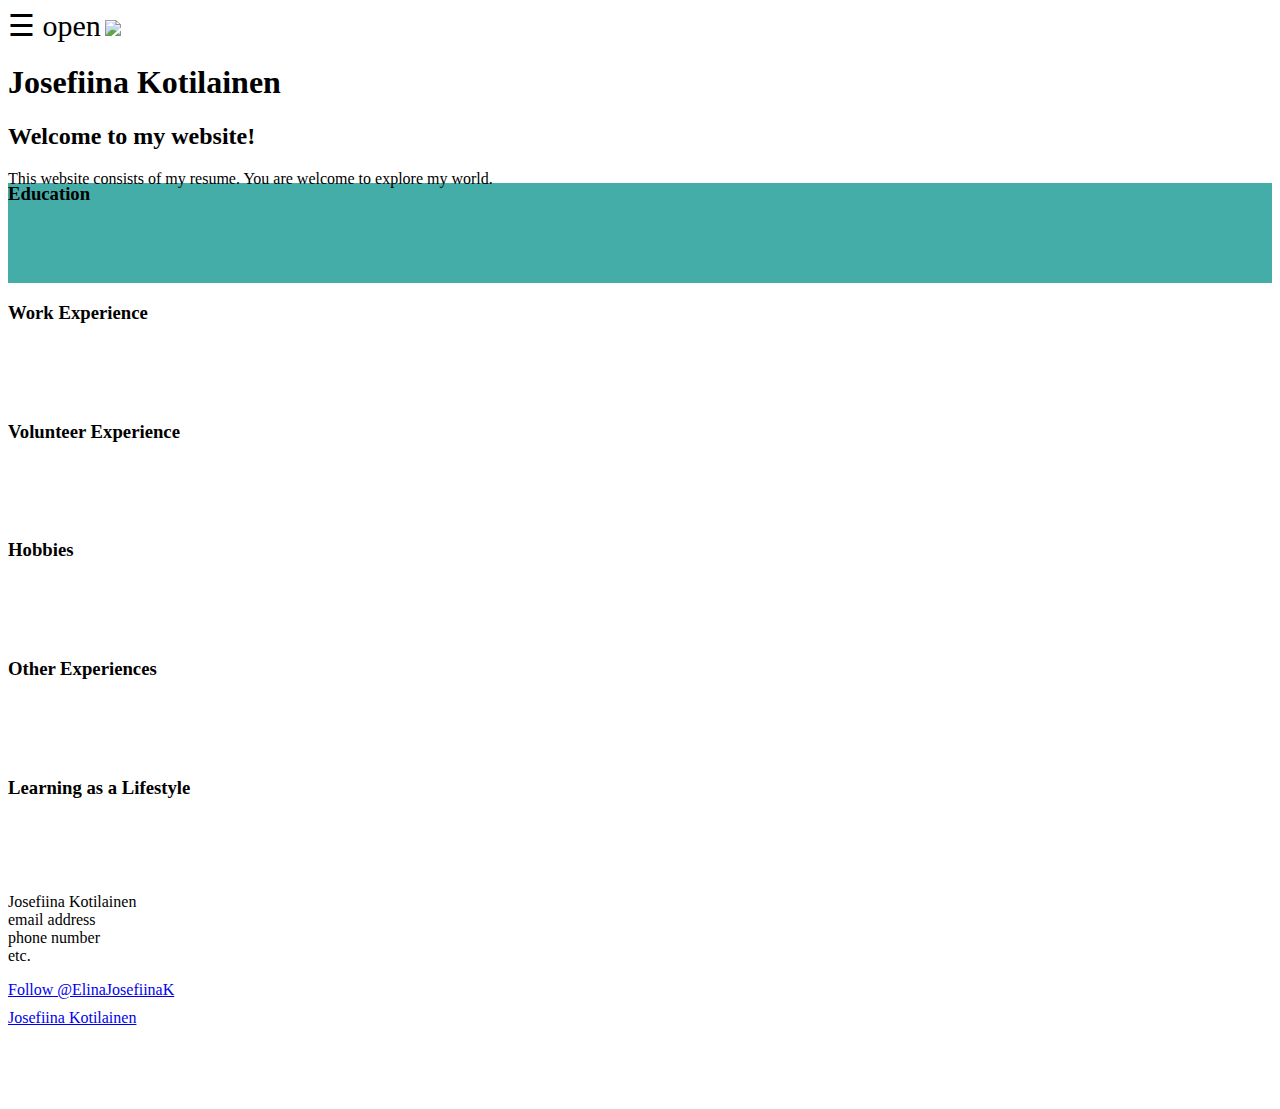
==== index.html @ 45907c52 "Update index.html" ====
<!DOCTYPE html>
<html lang="en">
  <head>
    <meta charset="utf-8">
    <meta name="description" content="A page for the CV of Josefiina Kotilainen.">
    <link type="text/css" rel="stylesheet" href="stylesheet.css"/>
    <script src="website.js"></script>
    <title>CV of Josefiina Kotilainen</title>
  </head>

<body>

<div id="mySidenav" class="sidenav">
  <a href="javascript:void(0)" class="closebtn" onclick="closeNav()">&times;</a>
  <a href="#">About</a>
  <a href="#">Resume</a>
  <a href="#">Contact</a>
</div>
<span style="font-size:30px;cursor:pointer" onclick="openNav()">&#9776; open</span>
</body>  
<body>
  <img src="https://files.slack.com/files-pri/T025D2M3P-F3CRC868L/badass_facebook_cover.png"/>
  <div id="main">
    <h1>
    Josefiina Kotilainen
    </h1>
    <h2>
    Welcome to my website!
    </h2>
    <p>
    This website consists of my resume. You are welcome to explore my world.
    </p>
  </div>
  <div id="education">
    <h3>
    Education
    </h3>
    <p>
    </p>
  </div>
  <div id="work">
    <h3>
    Work Experience
    </h3>
    <p>
    </p>
  </div>
  <div id="volunteer">
    <h3>
    Volunteer Experience
    </h3>
    <p>
    </p>
  </div>
  <div id="hobbies">
    <h3>
    Hobbies
    </h3>
    <p>
    </p>
  </div>
  <div id="other">
    <h3>
    Other Experiences
    </h3>
    <p>
    </p>
  </div>
  <div id="learning">
    <h3>
    Learning as a Lifestyle
    </h3>
    <p>
    </p>
  </div>
  <div id="info">
    <p>Josefiina Kotilainen<br>email address<br>phone number<br>etc.</p>
    <a href="https://twitter.com/ElinaJosefiinaK" class="twitter-follow-button" data-show-count="false" data-size="large" data-show-screen-name="false">Follow @ElinaJosefiinaK</a> <script>!function(d,s,id){var js,fjs=d.getElementsByTagName(s)[0],p=/^http:/.test(d.location)?'http':'https';if(!d.getElementById(id)){js=d.createElement(s);js.id=id;js.src=p+'://platform.twitter.com/widgets.js';fjs.parentNode.insertBefore(js,fjs);}}(document, 'script', 'twitter-wjs');</script>
    <script type="text/javascript" src="https://platform.linkedin.com/badges/js/profile.js" async defer></script>
    <div class="LI-profile-badge"  data-version="v1" data-size="medium" data-locale="en_US" data-type="vertical" data-theme="light" data-vanity="josefiina-kotilainen-87122ab1"><a class="LI-simple-link" href='https://fi.linkedin.com/in/josefiina-kotilainen-87122ab1?trk=profile-badge'>Josefiina Kotilainen</a></div>
  </div>  
</body>
</html>
---- stylesheet.css ----
body {
  background-color: #ffffff
  font: arial, sans-serif;
}

div {
  height: 100px;
  margin-top: 10px;
  margin-bottom: 10px;
}

#education {
  background-color: #45ADA8;
}

.sidenav {
    height: 100%;
    width: 0;
    position: fixed;
    z-index: 1;
    top: 0;
    left: 0;
    background-color: #111;
    overflow-x: hidden;
    transition: 0.5s;
    padding-top: 60px;
}

.sidenav a {
    padding: 8px 8px 8px 32px;
    text-decoration: none;
    font-size: 25px;
    color: #818181;
    display: block;
    transition: 0.3s
}

.sidenav a:hover, .offcanvas a:focus{
    color: #f1f1f1;
}

.sidenav .closebtn {
    position: absolute;
    top: 0;
    right: 25px;
    font-size: 36px;
    margin-left: 50px;
}

@media screen and (max-height: 450px) {
  .sidenav {padding-top: 15px;}
  .sidenav a {font-size: 18px;}
}
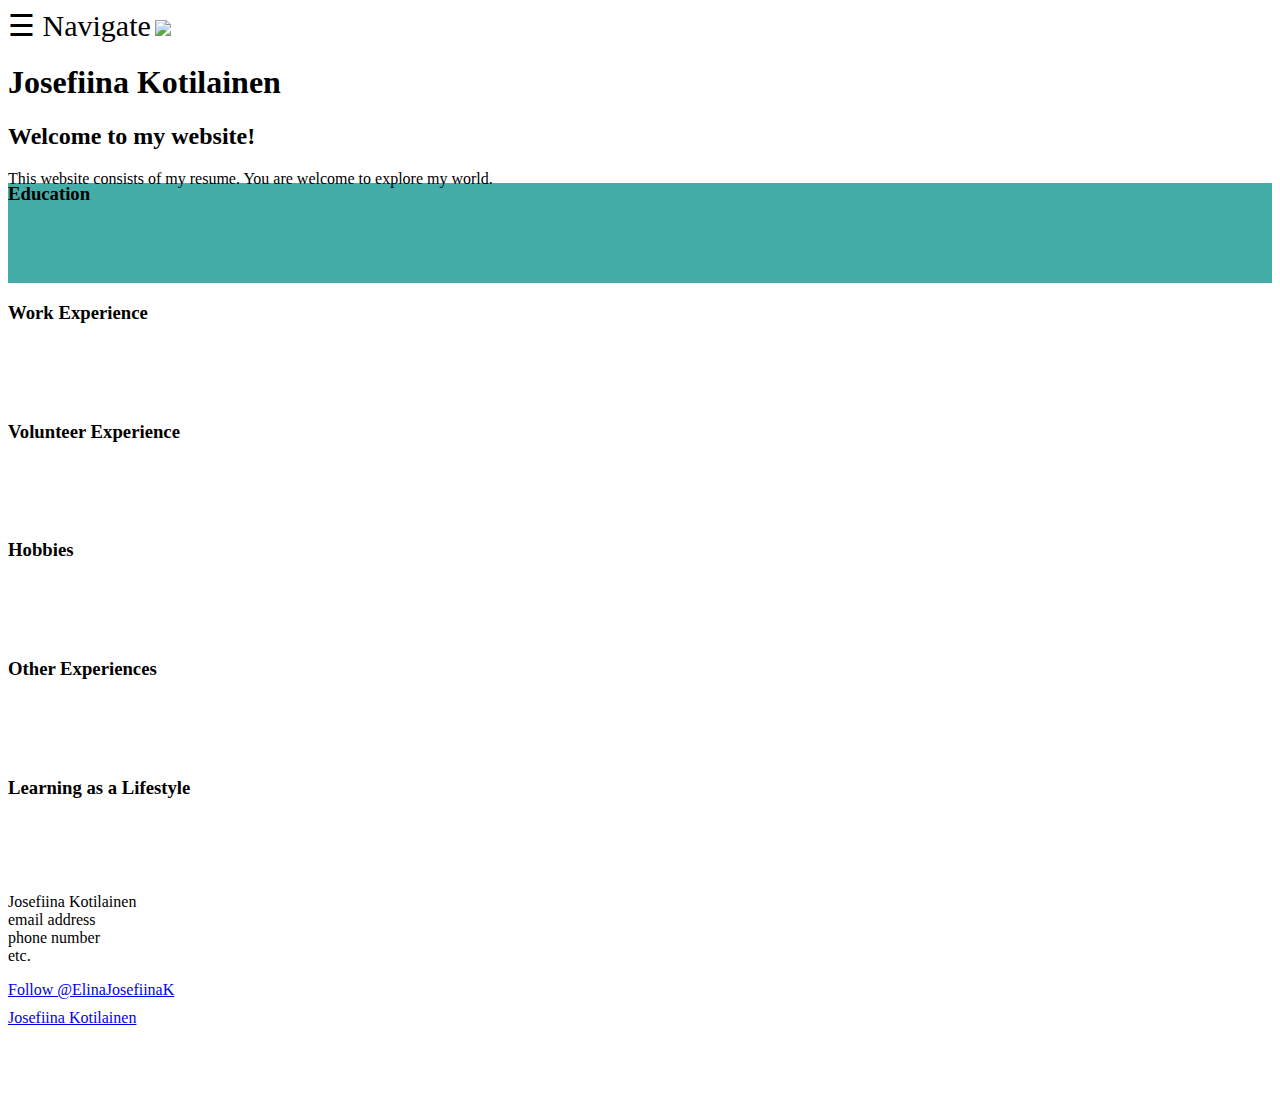
==== commit 2065a3b5: "Update index.html" ====
--- a/index.html
+++ b/index.html
@@ -16,7 +16,7 @@
   <a href="#">Resume</a>
   <a href="#">Contact</a>
 </div>
-<span style="font-size:30px;cursor:pointer" onclick="openNav()">&#9776; open</span>
+<span style="font-size:30px;cursor:pointer" onclick="openNav()">&#9776; Navigate</span>
 </body>  
 <body>
   <img src="https://files.slack.com/files-pri/T025D2M3P-F3CRC868L/badass_facebook_cover.png"/>
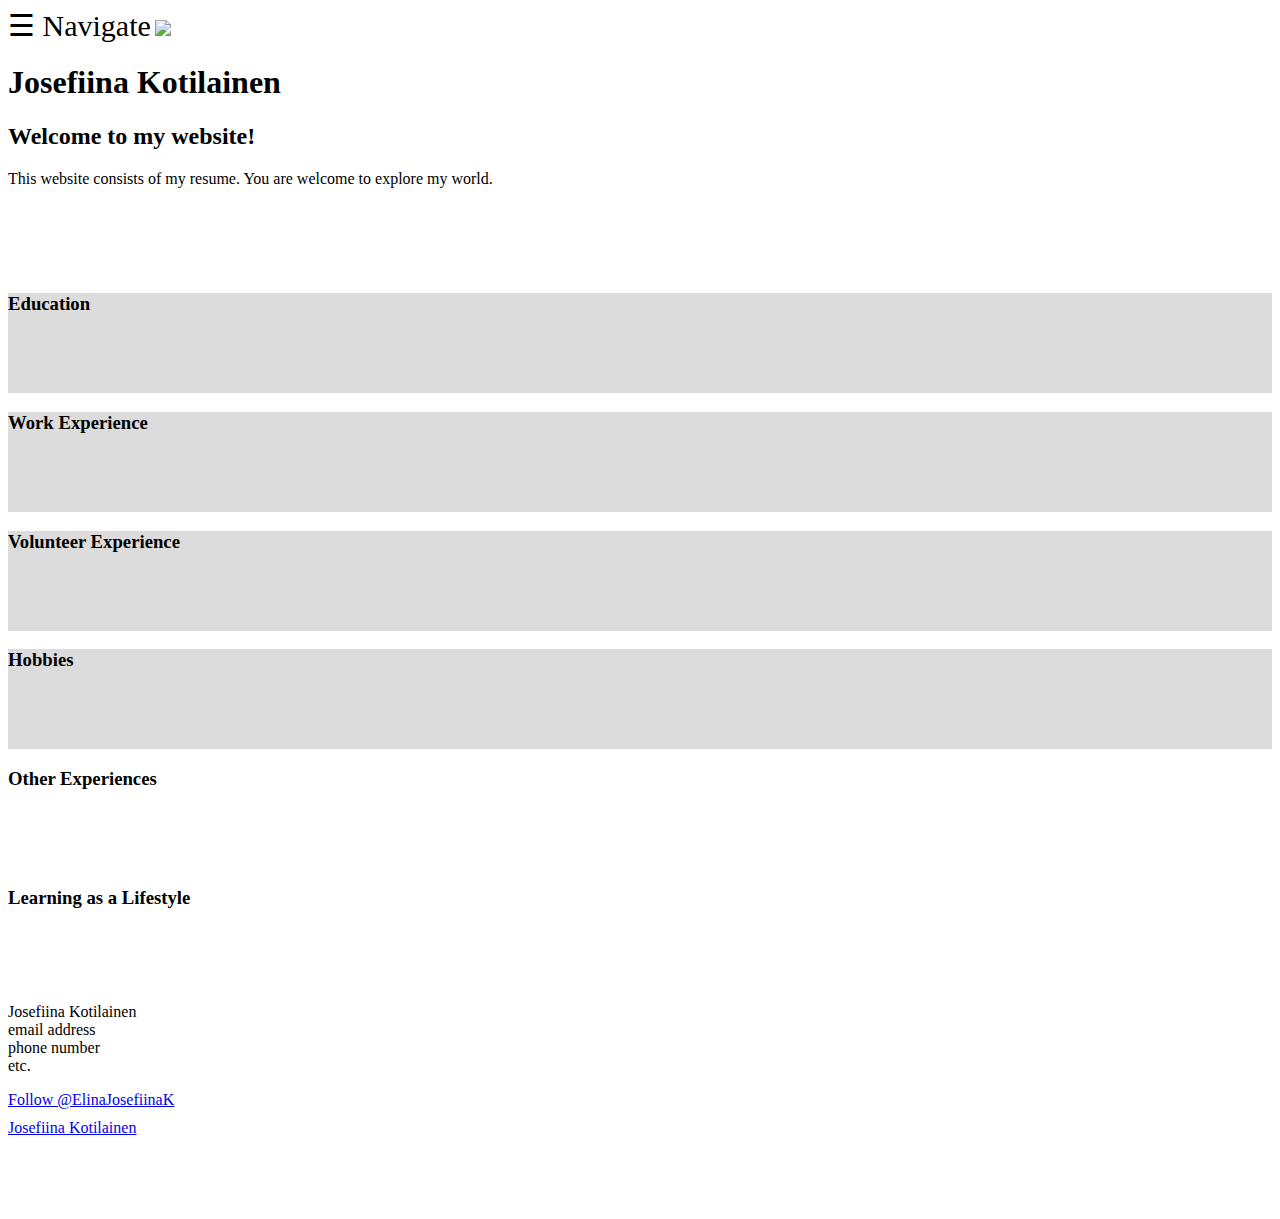
==== commit b1426311: "Update index.html" ====
--- a/index.html
+++ b/index.html
@@ -31,6 +31,8 @@
     This website consists of my resume. You are welcome to explore my world.
     </p>
   </div>
+  <div>
+  </div>    
   <div id="education">
     <h3>
     Education
--- a/stylesheet.css
+++ b/stylesheet.css
@@ -9,8 +9,22 @@
   margin-bottom: 10px;
 }
 
+img {
+  max-width: 100%;
+  height: auto;
+}  
+
 #education {
-  background-color: #45ADA8;
+  background-color: #DCDCDC;
+}
+#work {
+  background-color: #DCDCDC;
+}
+#volunteer {
+  background-color: #DCDCDC;
+}
+#hobbies {
+  background-color: #DCDCDC;
 }
 
 .sidenav {
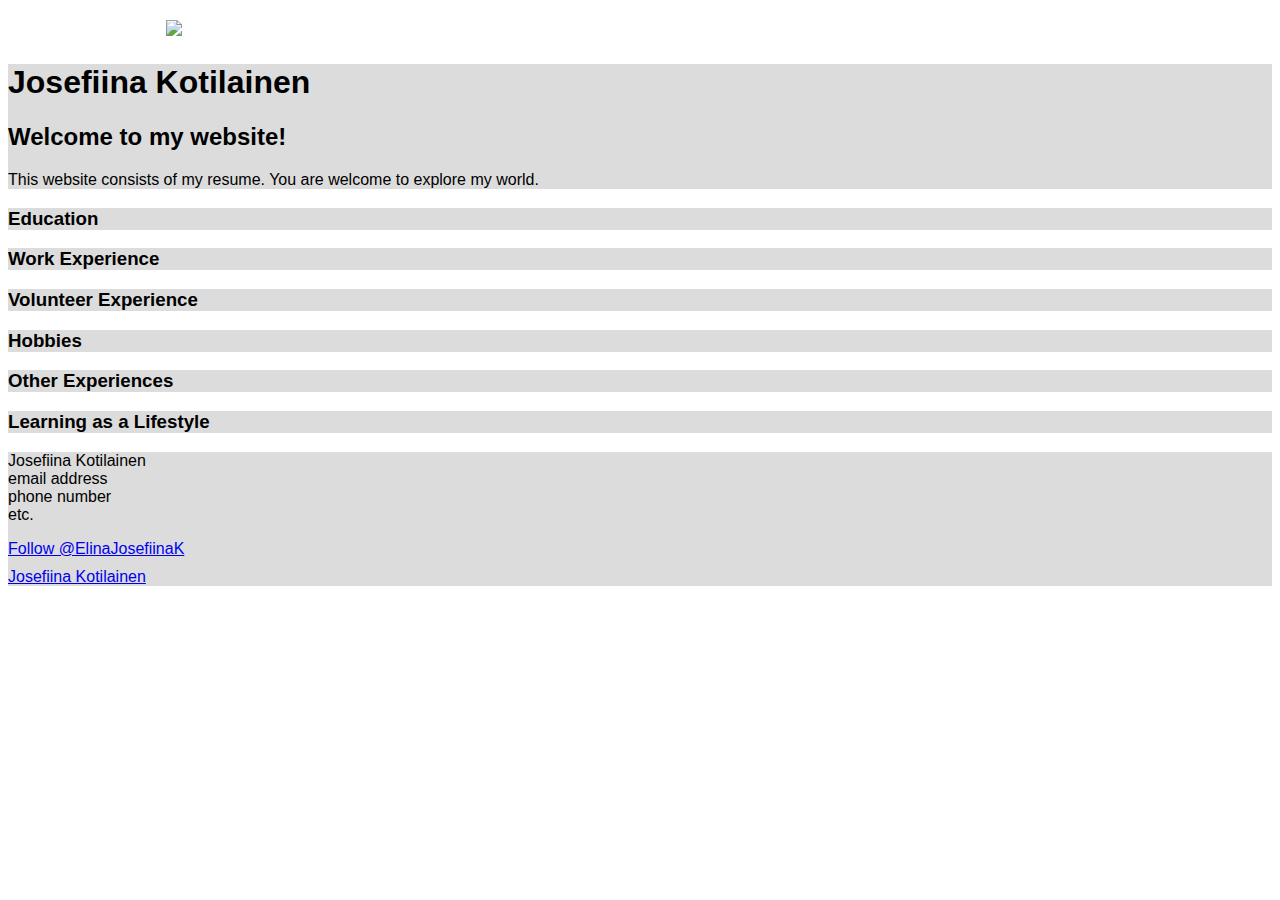
==== commit c06454a3: "Update index.html" ====
--- a/index.html
+++ b/index.html
@@ -16,7 +16,7 @@
   <a href="#">Resume</a>
   <a href="#">Contact</a>
 </div>
-<span style="font-size:30px;cursor:pointer" onclick="openNav()">&#9776; Navigate</span>
+<span style="font-size:30px;color:white;cursor:pointer" onclick="openNav()">&#9776; Navigate</span>
 </body>  
 <body>
   <img src="https://files.slack.com/files-pri/T025D2M3P-F3CRC868L/badass_facebook_cover.png"/>
--- a/stylesheet.css
+++ b/stylesheet.css
@@ -1,10 +1,12 @@
 body {
-  background-color: #ffffff
-  font: arial, sans-serif;
+  background-color: #ffffff;
+  background-image: url("http://img.archiexpo.com/images_ae/photo-g/3852-4680093.jpg");
+  font-family: Impact, Charcoal, sans-serif;
 }
 
 div {
-  height: 100px;
+  height: auto;
+  max-width: 100%;
   margin-top: 10px;
   margin-bottom: 10px;
 }
@@ -13,7 +15,12 @@
   max-width: 100%;
   height: auto;
 }  
-
+#mysidenav {
+  background-color: #DCDCDC;
+}
+#main {
+  background-color: #DCDCDC;
+}
 #education {
   background-color: #DCDCDC;
 }
@@ -24,6 +31,15 @@
   background-color: #DCDCDC;
 }
 #hobbies {
+  background-color: #DCDCDC;
+}
+#other {
+  background-color: #DCDCDC;
+}
+#learning {
+  background-color: #DCDCDC;
+}
+#info {
   background-color: #DCDCDC;
 }
 
@@ -44,7 +60,7 @@
     padding: 8px 8px 8px 32px;
     text-decoration: none;
     font-size: 25px;
-    color: #818181;
+    color: #DCDCDC;
     display: block;
     transition: 0.3s
 }
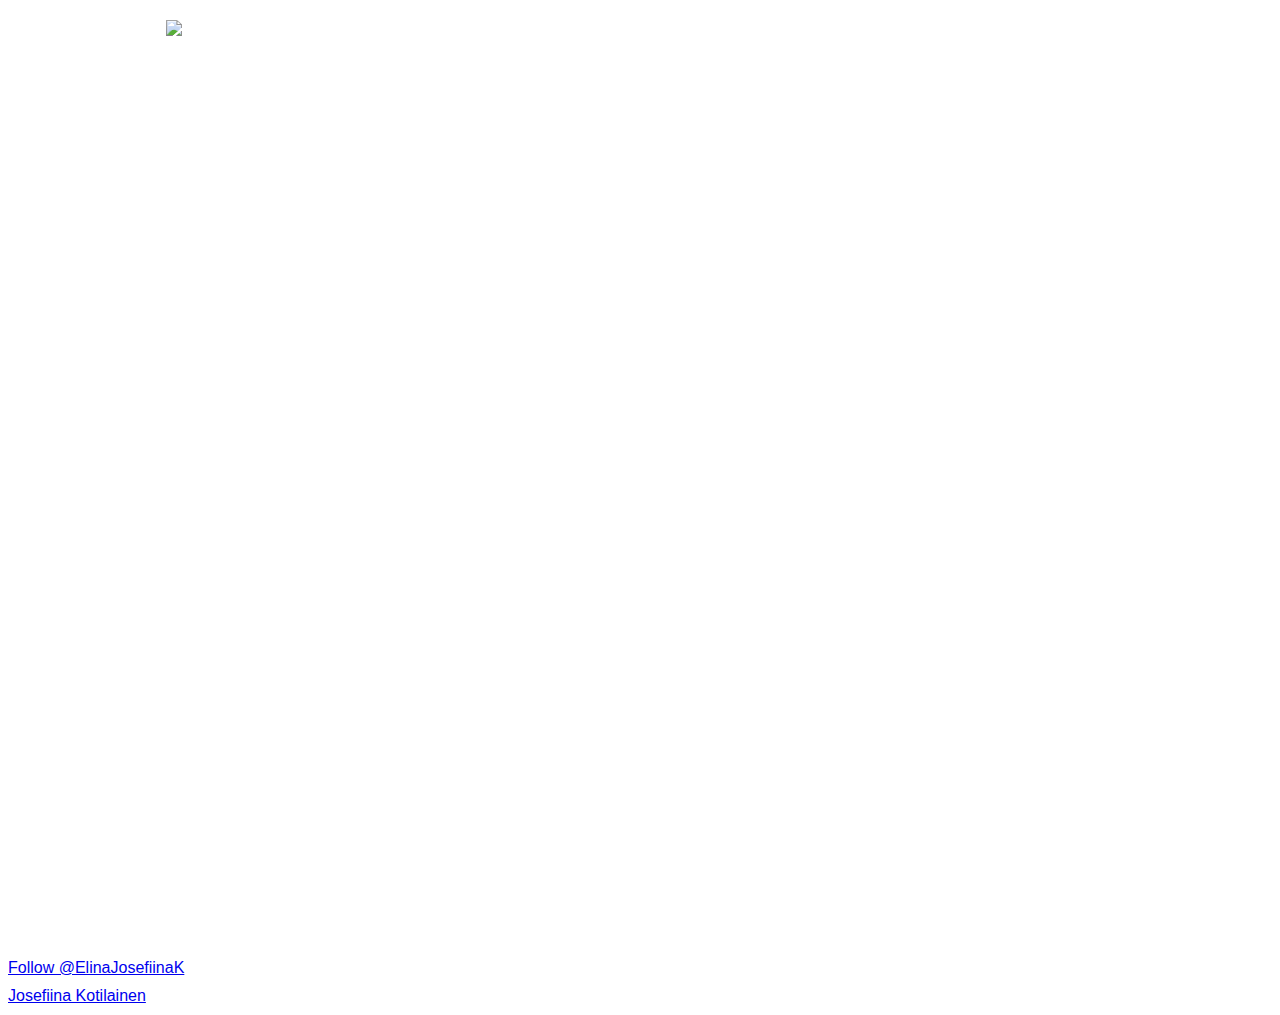
==== commit 5b75dc55: "Update index.html" ====
--- a/index.html
+++ b/index.html
@@ -37,29 +37,32 @@
     <h3>
     Education
     </h3>
-    <p>
-    </p>
+    <p>Aalto University</p>
+    <p>Kulosaari Secondary School</p>
+    <p>British International Primary School of Stockholm</p>
   </div>
   <div id="work">
     <h3>
     Work Experience
     </h3>
-    <p>
-    </p>
+    <p>Slush</p>
+    <p>OP</p>
+    <p>Arena Center Oy</p>
   </div>
   <div id="volunteer">
     <h3>
     Volunteer Experience
     </h3>
-    <p>
-    </p>
+    <p>Slush 2014</p>
+    <p>Slush 2013</p>
   </div>
   <div id="hobbies">
     <h3>
     Hobbies
     </h3>
-    <p>
-    </p>
+    <p>Reading Books</p>
+    <p>Traveling around the world</p>
+    <p>Learning languages</p>
   </div>
   <div id="other">
     <h3>
@@ -72,8 +75,7 @@
     <h3>
     Learning as a Lifestyle
     </h3>
-    <p>
-    </p>
+    <p>I believe learning is a mindset and a way of life. I have a need to learn new things all the time and to understand different kinds of phenomena.</p>
   </div>
   <div id="info">
     <p>Josefiina Kotilainen<br>email address<br>phone number<br>etc.</p>
--- a/stylesheet.css
+++ b/stylesheet.css
@@ -1,6 +1,7 @@
 body {
   background-color: #ffffff;
   background-image: url("http://img.archiexpo.com/images_ae/photo-g/3852-4680093.jpg");
+  background-attachment: fixed;
   font-family: Impact, Charcoal, sans-serif;
 }
 
@@ -15,32 +16,37 @@
   max-width: 100%;
   height: auto;
 }  
-#mysidenav {
-  background-color: #DCDCDC;
+
+#main {
+  color:white;
 }
-#main {
-  background-color: #DCDCDC;
+
+#education {
+  color:white;
 }
-#education {
-  background-color: #DCDCDC;
+
+#work {
+  color:white;
 }
-#work {
-  background-color: #DCDCDC;
+
+#volunteer {
+  color:white;
 }
-#volunteer {
-  background-color: #DCDCDC;
+
+#hobbies {
+  color:white;
 }
-#hobbies {
-  background-color: #DCDCDC;
+
+#other {
+  color:white;
 }
-#other {
-  background-color: #DCDCDC;
+
+#learning {
+  color:white;
 }
-#learning {
-  background-color: #DCDCDC;
-}
+
 #info {
-  background-color: #DCDCDC;
+  color:white;
 }
 
 .sidenav {
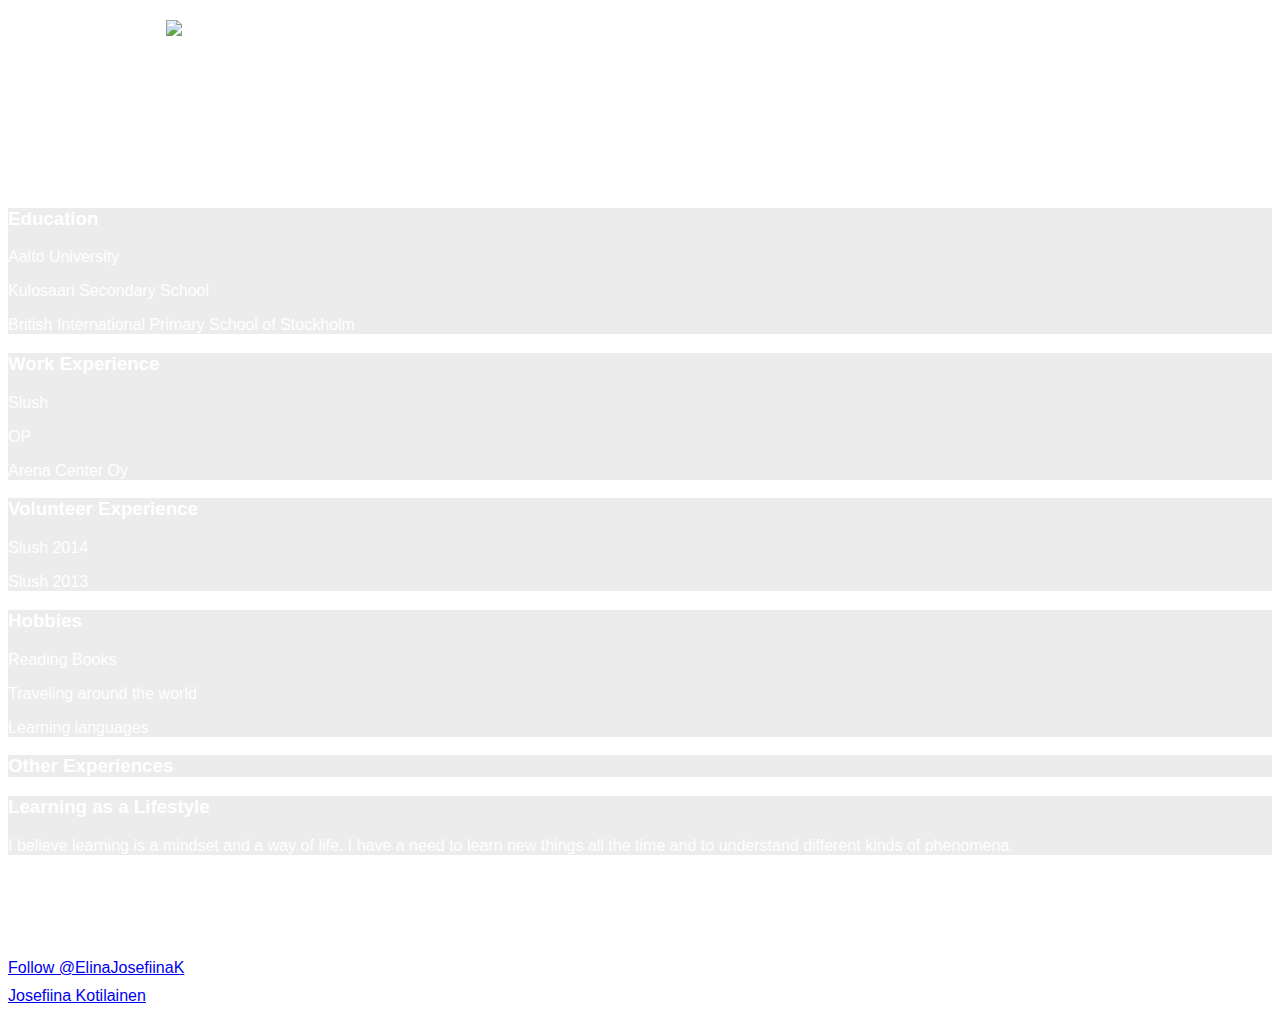
==== commit 2385e1bd: "Update index.html" ====
--- a/index.html
+++ b/index.html
@@ -12,7 +12,7 @@
 
 <div id="mySidenav" class="sidenav">
   <a href="javascript:void(0)" class="closebtn" onclick="closeNav()">&times;</a>
-  <a href="#">About</a>
+  <a href="about.html">About</a>
   <a href="#">Resume</a>
   <a href="#">Contact</a>
 </div>
--- a/stylesheet.css
+++ b/stylesheet.css
@@ -23,26 +23,32 @@
 
 #education {
   color:white;
+  background-color:rgba(192,192,192,0.3);
 }
 
 #work {
   color:white;
+  background-color:rgba(192,192,192,0.3);
 }
 
 #volunteer {
   color:white;
+  background-color:rgba(192,192,192,0.3);
 }
 
 #hobbies {
   color:white;
+  background-color:rgba(192,192,192,0.3);
 }
 
 #other {
   color:white;
+  background-color:rgba(192,192,192,0.3);
 }
 
 #learning {
   color:white;
+  background-color:rgba(192,192,192,0.3);
 }
 
 #info {
